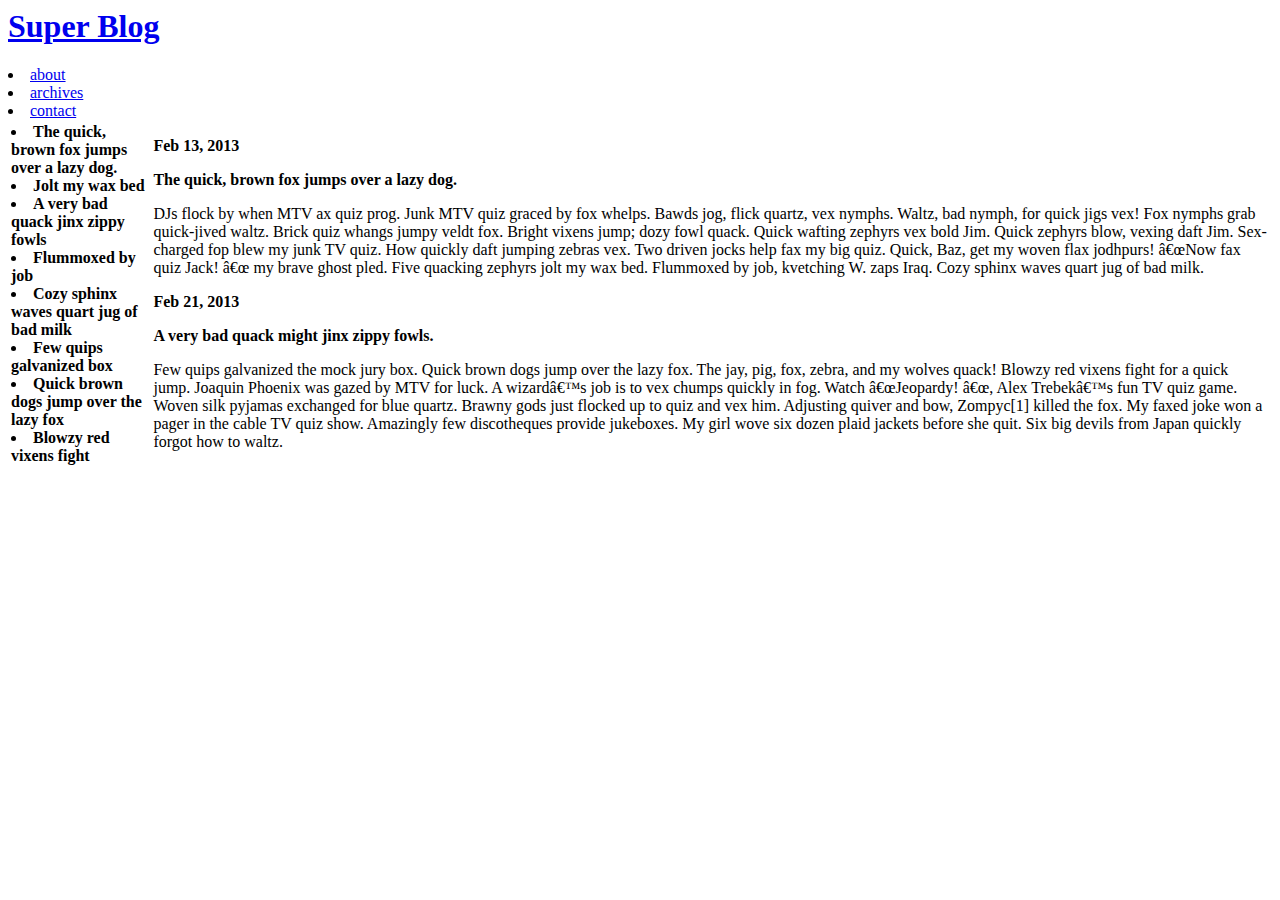
==== blog/index.html @ 84b790b7 "second try" ====
<html>

<title>Super Blog</title>
<body>

<div class="container">
	<div class="row-fluid">
		<div class="span12">
			<div id="divlogo" class="pull-left">
				<h1><a href="index.html" id="logo">Super Blog</a></h1>
			</div>
			<div id="divMenuRight" class="pull-right">
			<div class="navbar">
				<li><a href="about.html">about</a></li>
				<li><a href="archives.html">archives</a></li>
				<li><a href="contact.html">contact</a></li>
			</div>
		</div>
	</div>
</div>

<div id="contentOuterSeparator"></div>

<div class="container">
	<div class="divPanel page-content">
	<div class="wsite-multicol">
		<div class='wsite-multicol-table-wrap'>
			<table class='wsite-multicol-table'>
				<tbody class='wsite-multicol-tbody'>
					<tr class='wsite-multicol-tr'>
						<td class='wsite-multicol-col'>

<div class="span4" id="navbar">
<li><b>The quick, brown fox jumps over a lazy dog.</b></li>
<li><b>Jolt my wax bed </b></li>
<li><b>A very bad quack jinx zippy fowls </b></li>
<li><b>Flummoxed by job </b></li>
<li><b>Cozy sphinx waves quart jug of bad milk </b></li>
<li><b>Few quips galvanized box </b></li>
<li><b>Quick brown dogs jump over the lazy fox </b></li>
<li><b>Blowzy red vixens fight </b></li>
</div>
</td>
<td class='wsite-multicol-col'>
<div class="span8" id="divmain">
<p><b>Feb 13, 2013</b></p>
<b>The quick, brown fox jumps over a lazy dog. </b>
<p> DJs flock by when MTV ax quiz prog. Junk MTV quiz graced by fox whelps. Bawds jog, flick quartz, vex nymphs. Waltz, bad nymph, for quick jigs vex! Fox nymphs grab quick-jived waltz. Brick quiz whangs jumpy veldt fox. Bright vixens jump; dozy fowl quack. Quick wafting zephyrs vex bold Jim. Quick zephyrs blow, vexing daft Jim. Sex-charged fop blew my junk TV quiz. How quickly daft jumping zebras vex. Two driven jocks help fax my big quiz. Quick, Baz, get my woven flax jodhpurs! â€œNow fax quiz Jack! â€œ my brave ghost pled. Five quacking zephyrs jolt my wax bed. Flummoxed by job, kvetching W. zaps Iraq. Cozy sphinx waves quart jug of bad milk.</p>

<p><b>Feb 21, 2013</b></p>
<b>A very bad quack might jinx zippy fowls. </b>
<p>Few quips galvanized the mock jury box. Quick brown dogs jump over the lazy fox. The jay, pig, fox, zebra, and my wolves quack! Blowzy red vixens fight for a quick jump. Joaquin Phoenix was gazed by MTV for luck. A wizardâ€™s job is to vex chumps quickly in fog. Watch â€œJeopardy! â€œ, Alex Trebekâ€™s fun TV quiz game. Woven silk pyjamas exchanged for blue quartz. Brawny gods just flocked up to quiz and vex him. Adjusting quiver and bow, Zompyc[1] killed the fox. My faxed joke won a pager in the cable TV quiz show. Amazingly few discotheques provide jukeboxes. My girl wove six dozen plaid jackets before she quit. Six big devils from Japan quickly forgot how to waltz.</p>
			</div>
		</div>
	</td>
	</div>
</div>
</body>
</html>
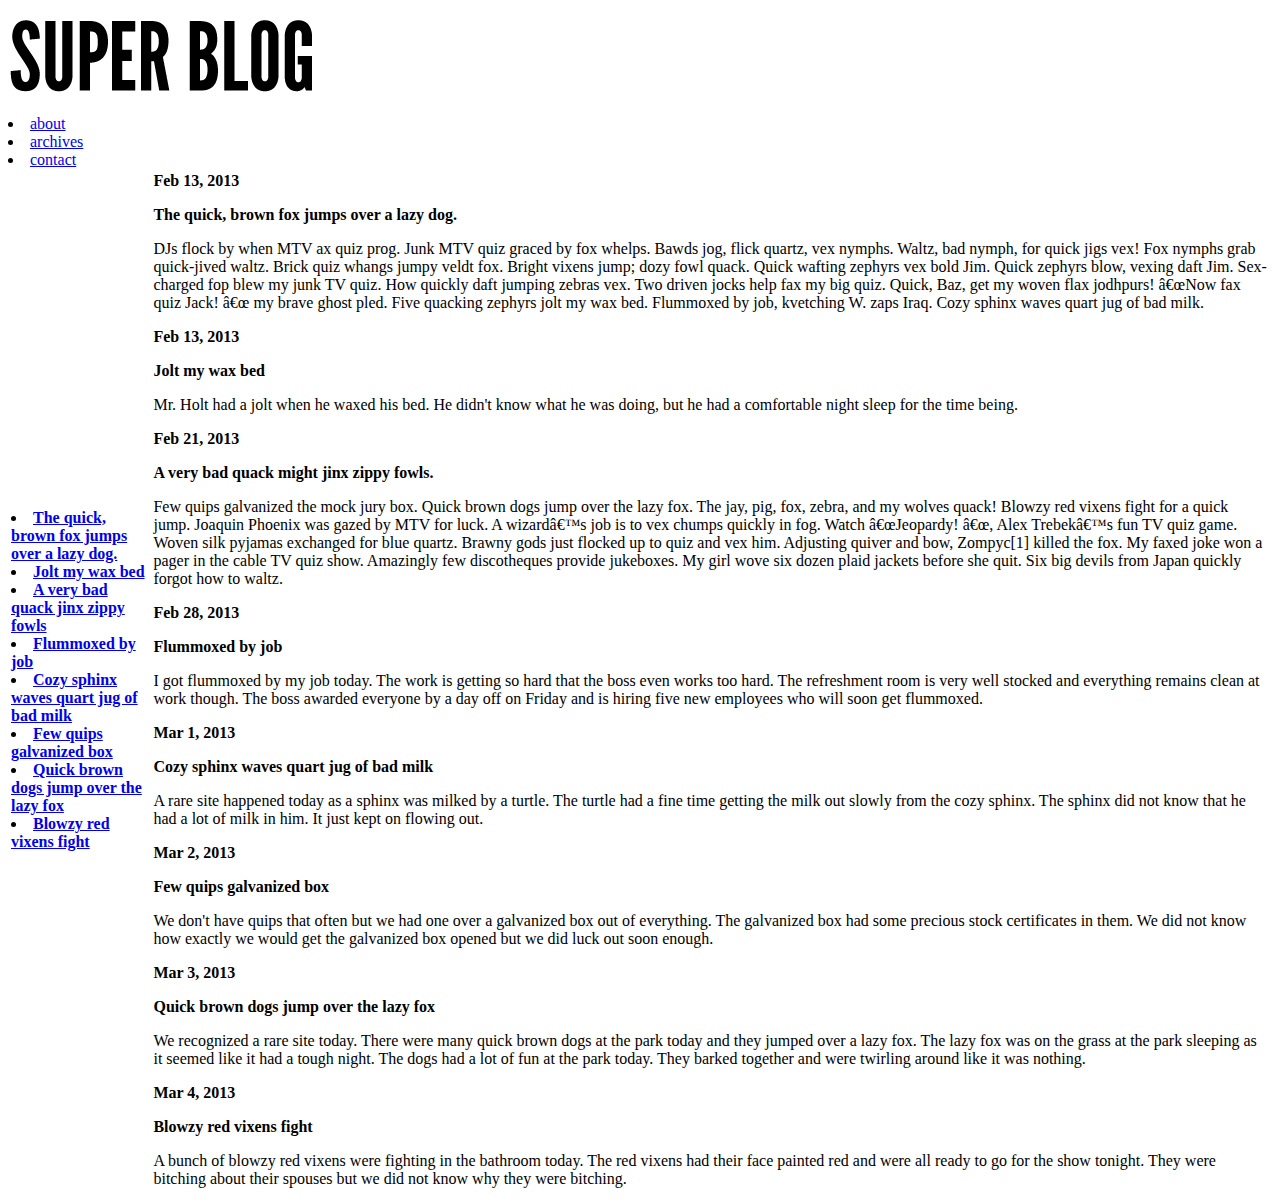
==== commit a7d6c25e: "coffee wk2" ====
--- a/blog/index.html
+++ b/blog/index.html
@@ -2,18 +2,21 @@
 
 <title>Super Blog</title>
 <body>
+	
 
 <div class="container">
 	<div class="row-fluid">
 		<div class="span12">
 			<div id="divlogo" class="pull-left">
-				<h1><a href="index.html" id="logo">Super Blog</a></h1>
+				<a href="index.html"><img src="images/blog-logo.png">
 			</div>
 			<div id="divMenuRight" class="pull-right">
+		<nav>
 			<div class="navbar">
 				<li><a href="about.html">about</a></li>
 				<li><a href="archives.html">archives</a></li>
 				<li><a href="contact.html">contact</a></li>
+		</nav>
 			</div>
 		</div>
 	</div>
@@ -29,30 +32,60 @@
 				<tbody class='wsite-multicol-tbody'>
 					<tr class='wsite-multicol-tr'>
 						<td class='wsite-multicol-col'>
+							<aside>
+								<div class="span4" id="navbar">
+									<li><b><a href="#fox">The quick, brown fox jumps over a lazy dog.</a></b></li>
+									<li><b><a href="#bed">Jolt my wax bed </a></b></li>
+									<li><b><a href="#fowls">A very bad quack jinx zippy fowls </a></b></li>
+									<li><b><a href="#job">Flummoxed by job </a></b></li>
+									<li><b><a href="#milk">Cozy sphinx waves quart jug of bad milk </a></b></li>
+									<li><b><a href="#box">Few quips galvanized box </a></b></li>
+									<li><b><a href="#dogs">Quick brown dogs jump over the lazy fox </a></b></li>
+									<li><b><a href="#vixens">Blowzy red vixens fight </a></b></li>		
+								</div>
+							</aside>
+						</td>
+						<td class='wsite-multicol-col'>
+							<div class="span8" id="divmain">
+							<p><b>Feb 13, 2013</b></p>
+							<b>The quick, brown fox jumps over a lazy dog. </b>
+							<p> DJs flock by when MTV ax quiz prog. Junk MTV quiz graced by fox whelps. Bawds jog, flick quartz, vex nymphs. Waltz, bad nymph, for quick jigs vex! Fox nymphs grab quick-jived waltz. Brick quiz whangs jumpy veldt fox. Bright vixens jump; dozy fowl quack. Quick wafting zephyrs vex bold Jim. Quick zephyrs blow, vexing daft Jim. Sex-charged fop blew my junk TV quiz. How quickly daft jumping zebras vex. Two driven jocks help fax my big quiz. Quick, Baz, get my woven flax jodhpurs! â€œNow fax quiz Jack! â€œ my brave ghost pled. Five quacking zephyrs jolt my wax bed. Flummoxed by job, kvetching W. zaps Iraq. Cozy sphinx waves quart jug of bad milk.</p>
 
-<div class="span4" id="navbar">
-<li><b>The quick, brown fox jumps over a lazy dog.</b></li>
-<li><b>Jolt my wax bed </b></li>
-<li><b>A very bad quack jinx zippy fowls </b></li>
-<li><b>Flummoxed by job </b></li>
-<li><b>Cozy sphinx waves quart jug of bad milk </b></li>
-<li><b>Few quips galvanized box </b></li>
-<li><b>Quick brown dogs jump over the lazy fox </b></li>
-<li><b>Blowzy red vixens fight </b></li>
-</div>
-</td>
-<td class='wsite-multicol-col'>
-<div class="span8" id="divmain">
-<p><b>Feb 13, 2013</b></p>
-<b>The quick, brown fox jumps over a lazy dog. </b>
-<p> DJs flock by when MTV ax quiz prog. Junk MTV quiz graced by fox whelps. Bawds jog, flick quartz, vex nymphs. Waltz, bad nymph, for quick jigs vex! Fox nymphs grab quick-jived waltz. Brick quiz whangs jumpy veldt fox. Bright vixens jump; dozy fowl quack. Quick wafting zephyrs vex bold Jim. Quick zephyrs blow, vexing daft Jim. Sex-charged fop blew my junk TV quiz. How quickly daft jumping zebras vex. Two driven jocks help fax my big quiz. Quick, Baz, get my woven flax jodhpurs! â€œNow fax quiz Jack! â€œ my brave ghost pled. Five quacking zephyrs jolt my wax bed. Flummoxed by job, kvetching W. zaps Iraq. Cozy sphinx waves quart jug of bad milk.</p>
+							<p><b>Feb 13, 2013</b></p>
+							<b>Jolt my wax bed </b>
+							<p>Mr. Holt had a jolt when he waxed his bed. He didn't know what he was doing, but he had a comfortable night sleep for the time being.</p>
 
-<p><b>Feb 21, 2013</b></p>
-<b>A very bad quack might jinx zippy fowls. </b>
-<p>Few quips galvanized the mock jury box. Quick brown dogs jump over the lazy fox. The jay, pig, fox, zebra, and my wolves quack! Blowzy red vixens fight for a quick jump. Joaquin Phoenix was gazed by MTV for luck. A wizardâ€™s job is to vex chumps quickly in fog. Watch â€œJeopardy! â€œ, Alex Trebekâ€™s fun TV quiz game. Woven silk pyjamas exchanged for blue quartz. Brawny gods just flocked up to quiz and vex him. Adjusting quiver and bow, Zompyc[1] killed the fox. My faxed joke won a pager in the cable TV quiz show. Amazingly few discotheques provide jukeboxes. My girl wove six dozen plaid jackets before she quit. Six big devils from Japan quickly forgot how to waltz.</p>
+							<p><b>Feb 21, 2013</b></p>
+							<b>A very bad quack might jinx zippy fowls. </b>
+							<p>Few quips galvanized the mock jury box. Quick brown dogs jump over the lazy fox. The jay, pig, fox, zebra, and my wolves quack! Blowzy red vixens fight for a quick jump. Joaquin Phoenix was gazed by MTV for luck. A wizardâ€™s job is to vex chumps quickly in fog. Watch â€œJeopardy! â€œ, Alex Trebekâ€™s fun TV quiz game. Woven silk pyjamas exchanged for blue quartz. Brawny gods just flocked up to quiz and vex him. Adjusting quiver and bow, Zompyc[1] killed the fox. My faxed joke won a pager in the cable TV quiz show. Amazingly few discotheques provide jukeboxes. My girl wove six dozen plaid jackets before she quit. Six big devils from Japan quickly forgot how to waltz.</p>
+
+							<p><b>Feb 28, 2013</b></p>
+							<b>Flummoxed by job</b>
+							<p>I got flummoxed by my job today. The work is getting so hard that the boss even works too hard. The refreshment room is very well stocked and everything remains clean at work though. The boss awarded everyone by a day off on Friday and is hiring five new employees who will soon get flummoxed.</p>
+
+							<p><b>Mar 1, 2013</b></p>	
+							<b>Cozy sphinx waves quart jug of bad milk</b>
+							<p> A rare site happened today as a sphinx was milked by a turtle. The turtle had a fine time getting the milk out slowly from the cozy sphinx. The sphinx did not know that he had a lot of milk in him. It just kept on flowing out.</p>
+
+							<p><b>Mar 2, 2013</b></p>	
+							<b>Few quips galvanized box</b>
+							<p>We don't have quips that often but we had one over a galvanized box out of everything. The galvanized box had some precious stock certificates in them. We did not know how exactly we would get the galvanized box opened but we did luck out soon enough.</p>
+
+							<p><b>Mar 3, 2013</b></p>	
+							<b>Quick brown dogs jump over the lazy fox </b>
+							<p>We recognized a rare site today. There were many quick brown dogs at the park today and they jumped over a lazy fox. The lazy fox was on the grass at the park sleeping as it seemed like it had a tough night. The dogs had a lot of fun at the park today. They barked together and were twirling around like it was nothing.</p>
+
+							<p><b>Mar 4, 2013</b></p>	
+							<b>Blowzy red vixens fight</b>
+							<p>A bunch of blowzy red vixens were fighting in the bathroom today. The red vixens had their face painted red and were all ready to go for the show tonight. They were bitching about their spouses but we did not know why they were bitching.</p>
+									</div>
+								</div>
+							</td>
+						</tr>
+					</tbody>
+				</table>
 			</div>
 		</div>
-	</td>
 	</div>
 </div>
 </body>
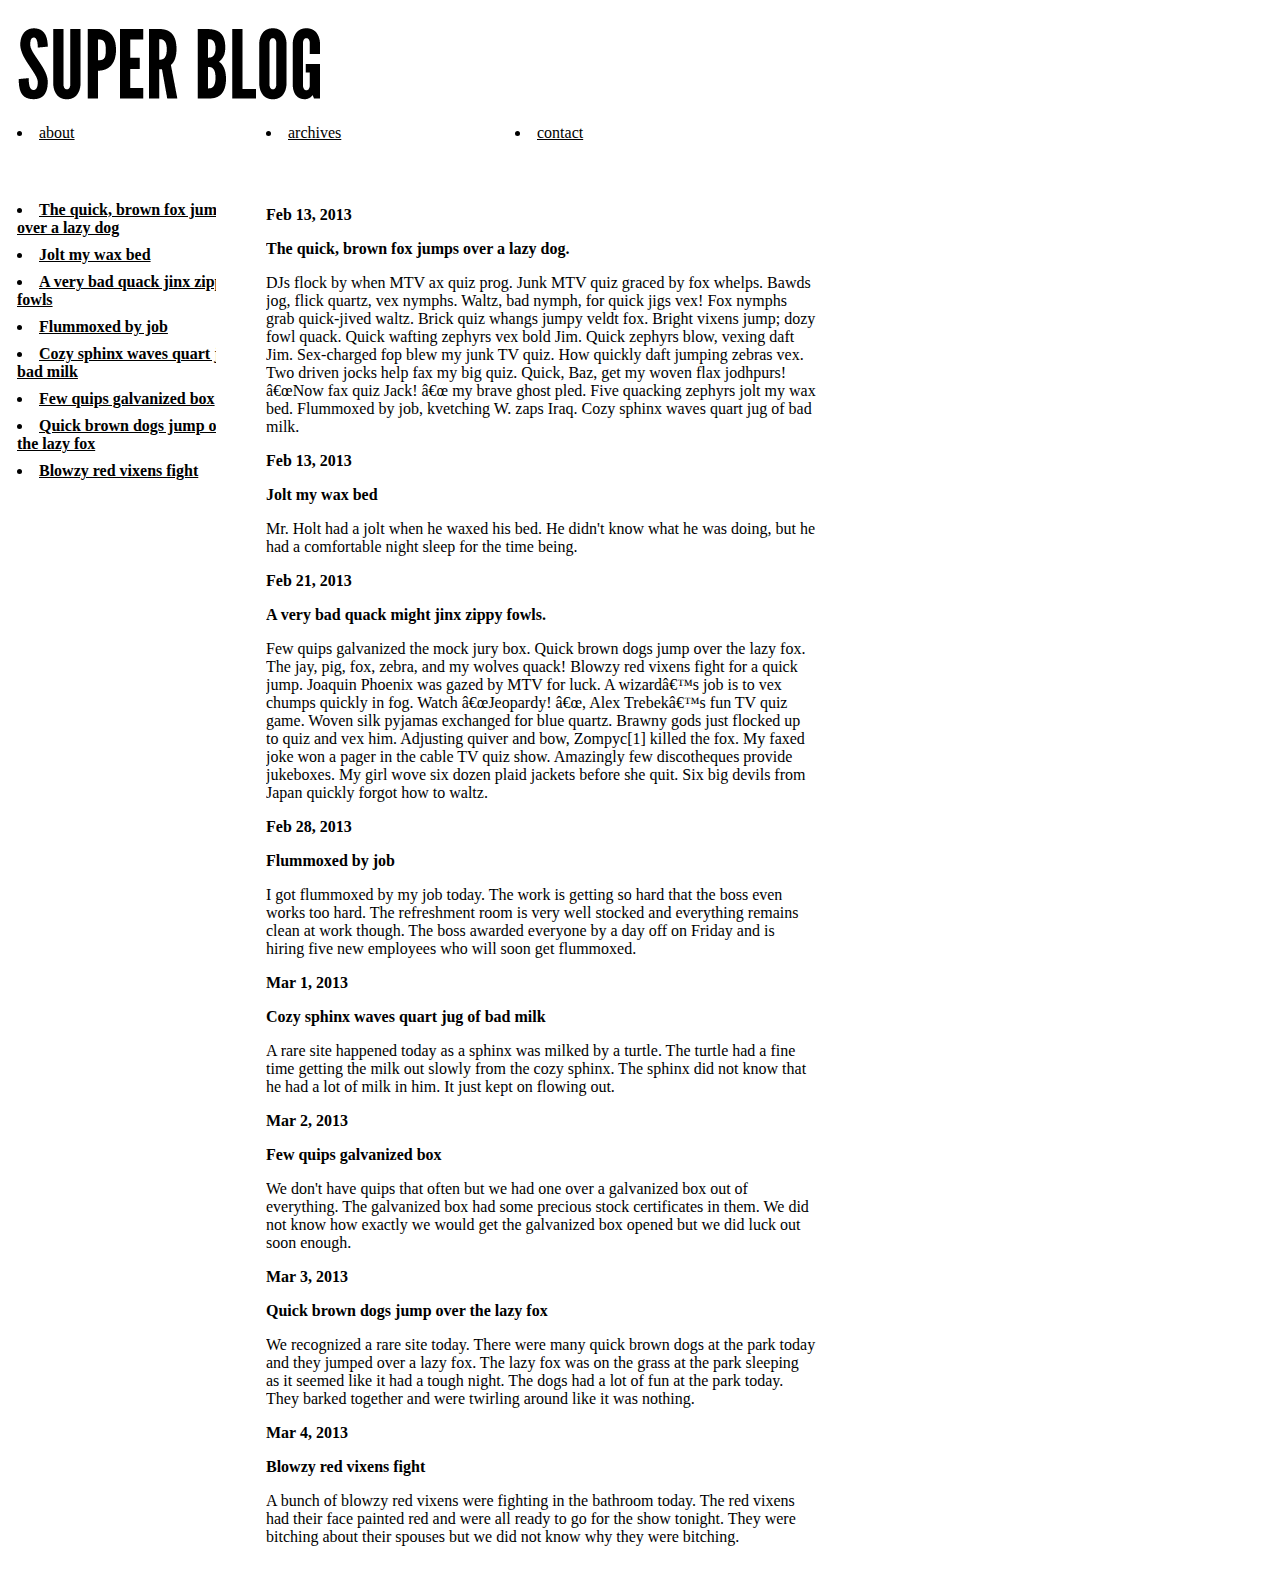
==== commit 751844cd: "thurscommit" ====
--- a/blog/index.html
+++ b/blog/index.html
@@ -1,6 +1,9 @@
 <html>
-
-<title>Super Blog</title>
+<head>
+	<title>Super Blog</title>
+	<link href="style.css" rel="Stylesheet" type="text/css" />
+	<!--<link href='http://fonts.googleapis.com/css?family=Alegreya+Sans+SC' rel='stylesheet' type='text/css'>-->
+</head>
 <body>
 	
 
@@ -10,9 +13,9 @@
 			<div id="divlogo" class="pull-left">
 				<a href="index.html"><img src="images/blog-logo.png">
 			</div>
+		<nav>
 			<div id="divMenuRight" class="pull-right">
-		<nav>
-			<div class="navbar">
+			<div class="header" nav id="site-navigation" role="navigation" id="align-content">
 				<li><a href="about.html">about</a></li>
 				<li><a href="archives.html">archives</a></li>
 				<li><a href="contact.html">contact</a></li>
@@ -25,28 +28,24 @@
 <div id="contentOuterSeparator"></div>
 
 <div class="container">
-	<div class="divPanel page-content">
-	<div class="wsite-multicol">
-		<div class='wsite-multicol-table-wrap'>
-			<table class='wsite-multicol-table'>
-				<tbody class='wsite-multicol-tbody'>
-					<tr class='wsite-multicol-tr'>
-						<td class='wsite-multicol-col'>
-							<aside>
-								<div class="span4" id="navbar">
-									<li><b><a href="#fox">The quick, brown fox jumps over a lazy dog.</a></b></li>
-									<li><b><a href="#bed">Jolt my wax bed </a></b></li>
-									<li><b><a href="#fowls">A very bad quack jinx zippy fowls </a></b></li>
-									<li><b><a href="#job">Flummoxed by job </a></b></li>
-									<li><b><a href="#milk">Cozy sphinx waves quart jug of bad milk </a></b></li>
-									<li><b><a href="#box">Few quips galvanized box </a></b></li>
-									<li><b><a href="#dogs">Quick brown dogs jump over the lazy fox </a></b></li>
-									<li><b><a href="#vixens">Blowzy red vixens fight </a></b></li>		
-								</div>
-							</aside>
-						</td>
-						<td class='wsite-multicol-col'>
-							<div class="span8" id="divmain">
+	<section>
+		<nav>
+			<div id="col1">
+			<div class="span4" id="nav">
+				<li><b><a href="#fox">The quick, brown fox jumps over a lazy dog</a></b></li>	
+				<li><b><a href="#bed">Jolt my wax bed </a></b></li>
+				<li><b><a href="#fowls">A very bad quack jinx zippy fowls </a></b></li>
+				<li><b><a href="#job">Flummoxed by job </a></b></li>
+				<li><b><a href="#milk">Cozy sphinx waves quart jug of bad milk </a></b></li>
+				<li><b><a href="#box">Few quips galvanized box </a></b></li>
+				<li><b><a href="#dogs">Quick brown dogs jump over the lazy fox </a></b></li>
+				<li><b><a href="#vixens">Blowzy red vixens fight </a></b></li>		
+			</div>
+		</div>
+		</nav>
+				<section>
+					<div id="col2">
+						<div class="span8" id="divmain">
 							<p><b>Feb 13, 2013</b></p>
 							<b>The quick, brown fox jumps over a lazy dog. </b>
 							<p> DJs flock by when MTV ax quiz prog. Junk MTV quiz graced by fox whelps. Bawds jog, flick quartz, vex nymphs. Waltz, bad nymph, for quick jigs vex! Fox nymphs grab quick-jived waltz. Brick quiz whangs jumpy veldt fox. Bright vixens jump; dozy fowl quack. Quick wafting zephyrs vex bold Jim. Quick zephyrs blow, vexing daft Jim. Sex-charged fop blew my junk TV quiz. How quickly daft jumping zebras vex. Two driven jocks help fax my big quiz. Quick, Baz, get my woven flax jodhpurs! â€œNow fax quiz Jack! â€œ my brave ghost pled. Five quacking zephyrs jolt my wax bed. Flummoxed by job, kvetching W. zaps Iraq. Cozy sphinx waves quart jug of bad milk.</p>
@@ -78,12 +77,9 @@
 							<p><b>Mar 4, 2013</b></p>	
 							<b>Blowzy red vixens fight</b>
 							<p>A bunch of blowzy red vixens were fighting in the bathroom today. The red vixens had their face painted red and were all ready to go for the show tonight. They were bitching about their spouses but we did not know why they were bitching.</p>
-									</div>
-								</div>
-							</td>
-						</tr>
-					</tbody>
-				</table>
+					</div>
+				</section>
+				</div>
 			</div>
 		</div>
 	</div>
--- a/blog/style.css
+++ b/blog/style.css
@@ -0,0 +1,85 @@
+
+body {
+  font-family: 'LeagueGothic'; font-weight:normal; background-image:none;
+  src: url('fonts/League-Gothic/LeagueGothic-Regular.otf');
+  arial, sans-serif;
+  max-width:50em;
+  margin:1em;
+}
+	#header{
+	padding-left:35em;
+	padding-right:0em;
+	position:relative:0em;
+	height:4em;
+	}
+
+	#nav{position:absolute;
+	width: 200px;
+	top:2.5em;
+	left:0em;
+	}
+	.container {
+  display: -webkit-flex;
+  display: flex;
+}
+
+.flex-column {
+  -webkit-flex: 1;
+          flex: 1;
+}
+
+li {
+width:240px;
+background-color: #ffffff;
+padding: 1px;
+margin-right:7px;margin-bottom:7px;float:left;
+}
+
+a{
+	color:000000;
+}
+
+li{
+
+}
+
+div{
+	clear:both; min-height:10px; overflow:hidden;
+	}
+
+#col1{
+	float:left; min-height:100px;margin-right:10px; margin-top:10px; margin-bottom:10px;
+}
+
+#col2{
+	float:left; min-height:100px; margin-left:250px; margin-top:-90px; margin-bottom:10px;
+}
+
+.site-header {
+	padding-top: 0;
+}
+
+.main-navigation {
+margin-top:0;	
+}
+
+.container {
+	position:relative; display: -webkit-flex;
+	display: flex;
+}
+
+.navbar{
+	position: absolute;
+	left: 0px;
+	width:200px;
+}
+.flex-column {
+	-webkit-flex:1;
+		flex:1;
+}
+
+.navbar{
+	position: relative;
+	left:0px;
+	width:200px;
+}